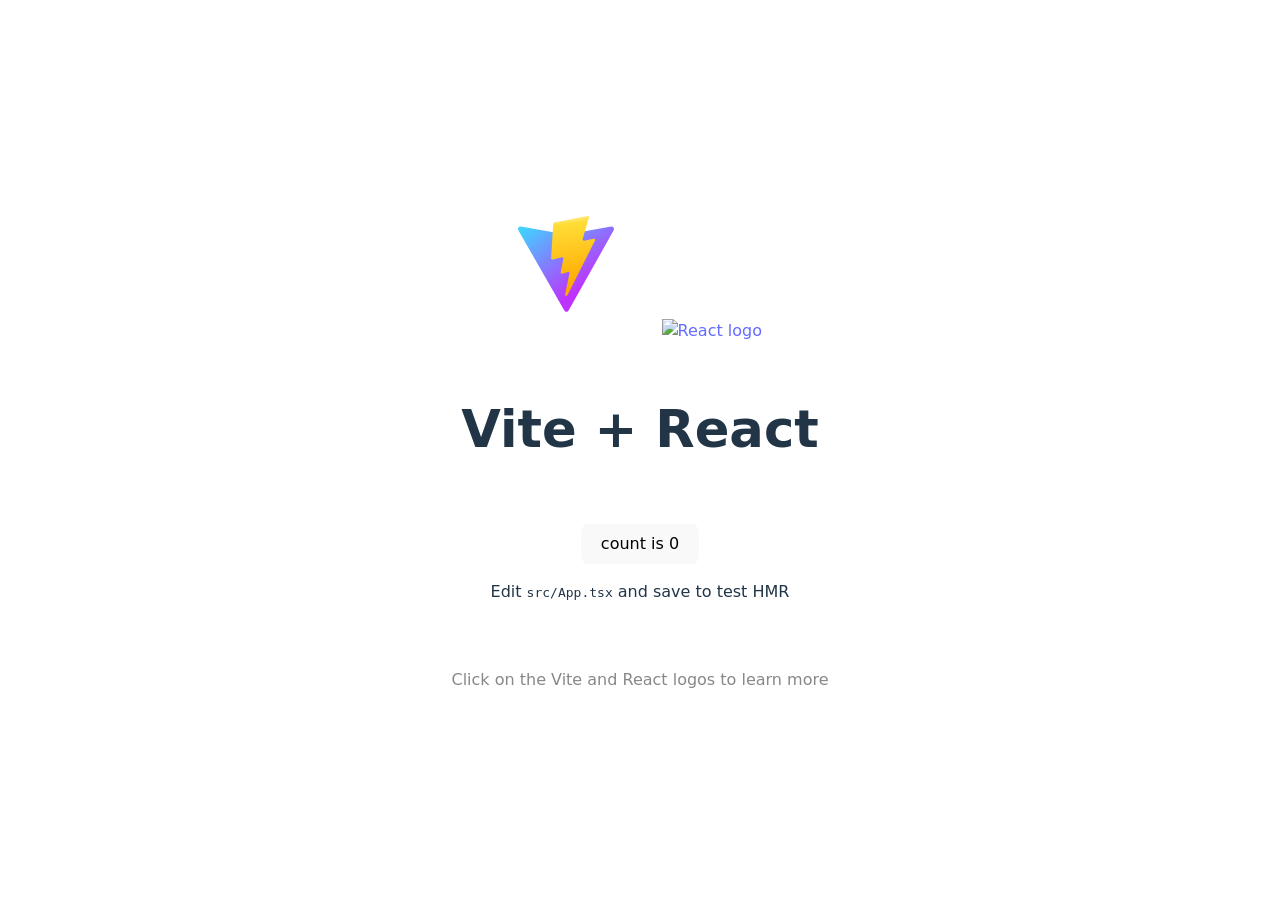
==== index.html @ ccfb189a "deploy: pratik-pdw/mono-repo@4b0936870ada98cf0509025623509e16df3d1835" ====
<!doctype html>
<html lang="en">
  <head>
    <meta charset="UTF-8" />
    <link rel="icon" type="image/svg+xml" href="/vite.svg" />
    <meta name="viewport" content="width=device-width, initial-scale=1.0" />
    <title>Vite + React + TS</title>
    <script type="module" crossorigin src="/assets/index-9_sxcfan.js"></script>
    <link rel="stylesheet" crossorigin href="/assets/index-D8b4DHJx.css">
  </head>
  <body>
    <div id="root"></div>
  </body>
</html>
---- assets/index-D8b4DHJx.css ----
:root{font-family:system-ui,Avenir,Helvetica,Arial,sans-serif;line-height:1.5;font-weight:400;color-scheme:light dark;color:#ffffffde;background-color:#242424;font-synthesis:none;text-rendering:optimizeLegibility;-webkit-font-smoothing:antialiased;-moz-osx-font-smoothing:grayscale}a{font-weight:500;color:#646cff;text-decoration:inherit}a:hover{color:#535bf2}body{margin:0;display:flex;place-items:center;min-width:320px;min-height:100vh}h1{font-size:3.2em;line-height:1.1}button{border-radius:8px;border:1px solid transparent;padding:.6em 1.2em;font-size:1em;font-weight:500;font-family:inherit;background-color:#1a1a1a;cursor:pointer;transition:border-color .25s}button:hover{border-color:#646cff}button:focus,button:focus-visible{outline:4px auto -webkit-focus-ring-color}@media (prefers-color-scheme: light){:root{color:#213547;background-color:#fff}a:hover{color:#747bff}button{background-color:#f9f9f9}}#root{max-width:1280px;margin:0 auto;padding:2rem;text-align:center}.logo{height:6em;padding:1.5em;will-change:filter;transition:filter .3s}.logo:hover{filter:drop-shadow(0 0 2em #646cffaa)}.logo.react:hover{filter:drop-shadow(0 0 2em #61dafbaa)}@keyframes logo-spin{0%{transform:rotate(0)}to{transform:rotate(360deg)}}@media (prefers-reduced-motion: no-preference){a:nth-of-type(2) .logo{animation:logo-spin infinite 20s linear}}.card{padding:2em}.read-the-docs{color:#888}
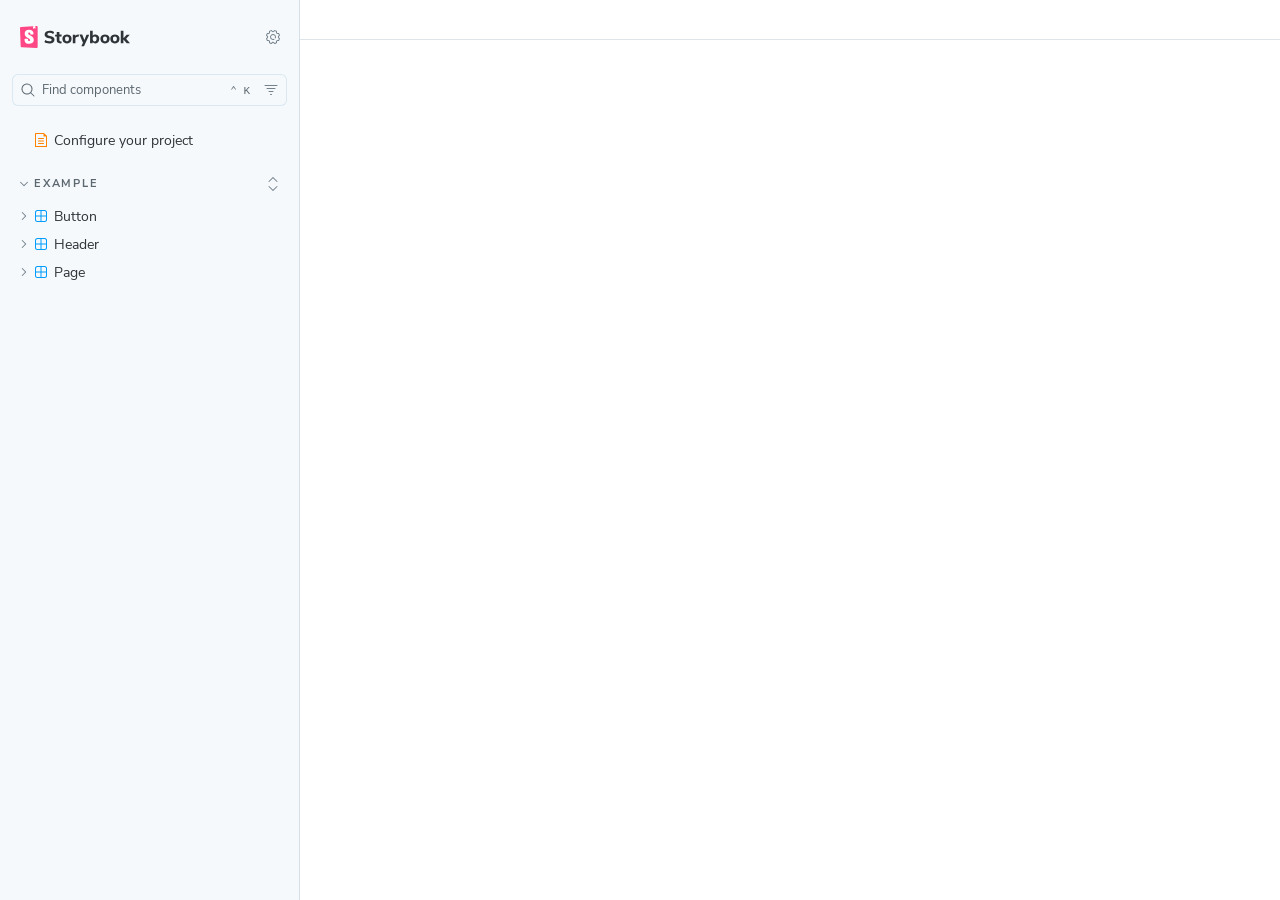
==== commit d3171e9a: "deploy: pratik-pdw/mono-repo@8c32af63fabd07bf2ac1abdfbcba4b0c49e33163" ====
--- a/index.html
+++ b/index.html
@@ -1,14 +1,181 @@
-<!doctype html>
+<!DOCTYPE html>
 <html lang="en">
   <head>
-    <meta charset="UTF-8" />
-    <link rel="icon" type="image/svg+xml" href="/vite.svg" />
-    <meta name="viewport" content="width=device-width, initial-scale=1.0" />
-    <title>Vite + React + TS</title>
-    <script type="module" crossorigin src="/assets/index-9_sxcfan.js"></script>
-    <link rel="stylesheet" crossorigin href="/assets/index-D8b4DHJx.css">
+    <meta charset="utf-8" />
+
+    <title>@storybook/core - Storybook</title>
+    <meta name="viewport" content="width=device-width, initial-scale=1, maximum-scale=1" />
+
+    
+    <link rel="icon" type="image/svg+xml" href="./favicon.svg" />
+    
+    <style>
+      @font-face {
+        font-family: 'Nunito Sans';
+        font-style: normal;
+        font-weight: 400;
+        font-display: swap;
+        src: url('./sb-common-assets/nunito-sans-regular.woff2') format('woff2');
+      }
+
+      @font-face {
+        font-family: 'Nunito Sans';
+        font-style: italic;
+        font-weight: 400;
+        font-display: swap;
+        src: url('./sb-common-assets/nunito-sans-italic.woff2') format('woff2');
+      }
+
+      @font-face {
+        font-family: 'Nunito Sans';
+        font-style: normal;
+        font-weight: 700;
+        font-display: swap;
+        src: url('./sb-common-assets/nunito-sans-bold.woff2') format('woff2');
+      }
+
+      @font-face {
+        font-family: 'Nunito Sans';
+        font-style: italic;
+        font-weight: 700;
+        font-display: swap;
+        src: url('./sb-common-assets/nunito-sans-bold-italic.woff2') format('woff2');
+      }
+    </style>
+
+    <link href="./sb-manager/runtime.js" rel="modulepreload" />
+
+    
+    <link href="./sb-addons/storybook-core-core-server-presets-0/common-manager-bundle.js" rel="modulepreload" />
+    
+    <link href="./sb-addons/essentials-controls-1/manager-bundle.js" rel="modulepreload" />
+    
+    <link href="./sb-addons/essentials-actions-2/manager-bundle.js" rel="modulepreload" />
+    
+    <link href="./sb-addons/essentials-docs-3/manager-bundle.js" rel="modulepreload" />
+    
+    <link href="./sb-addons/essentials-backgrounds-4/manager-bundle.js" rel="modulepreload" />
+    
+    <link href="./sb-addons/essentials-viewport-5/manager-bundle.js" rel="modulepreload" />
+    
+    <link href="./sb-addons/essentials-toolbars-6/manager-bundle.js" rel="modulepreload" />
+    
+    <link href="./sb-addons/essentials-measure-7/manager-bundle.js" rel="modulepreload" />
+    
+    <link href="./sb-addons/essentials-outline-8/manager-bundle.js" rel="modulepreload" />
+    
+    <link href="./sb-addons/onboarding-9/manager-bundle.js" rel="modulepreload" />
+    
+    <link href="./sb-addons/chromatic-com-storybook-10/manager-bundle.js" rel="modulepreload" />
+    
+    <link href="./sb-addons/storybook-experimental-addon-test-11/manager-bundle.js" rel="modulepreload" />
+       
+
+    <style>
+      #storybook-root[hidden] {
+        display: none !important;
+      }
+    </style>
+
+    
   </head>
   <body>
     <div id="root"></div>
+
+    
+    <script>
+      
+        
+          window['FEATURES'] = {
+  "argTypeTargetsV7": true,
+  "legacyDecoratorFileOrder": false,
+  "disallowImplicitActionsInRenderV8": true
+};
+        
+      
+        
+          window['REFS'] = {};
+        
+      
+        
+          window['LOGLEVEL'] = "info";
+        
+      
+        
+          window['DOCS_OPTIONS'] = {
+  "defaultName": "Docs",
+  "autodocs": "tag"
+};
+        
+      
+        
+          window['CONFIG_TYPE'] = "PRODUCTION";
+        
+      
+        
+      
+        
+      
+        
+          window['TAGS_OPTIONS'] = {
+  "dev-only": {
+    "excludeFromDocsStories": true
+  },
+  "docs-only": {
+    "excludeFromSidebar": true
+  },
+  "test-only": {
+    "excludeFromSidebar": true,
+    "excludeFromDocsStories": true
+  }
+};
+        
+      
+        
+          window['STORYBOOK_RENDERER'] = "react";
+        
+      
+        
+          window['STORYBOOK_BUILDER'] = "@storybook/builder-vite";
+        
+      
+        
+          window['STORYBOOK_FRAMEWORK'] = "/home/runner/work/mono-repo/mono-repo/node_modules/@storybook/react-vite";
+        
+      
+    </script>
+    
+
+    <script type="module">
+      import './sb-manager/globals-runtime.js';
+      
+      
+        import './sb-addons/storybook-core-core-server-presets-0/common-manager-bundle.js';
+      
+        import './sb-addons/essentials-controls-1/manager-bundle.js';
+      
+        import './sb-addons/essentials-actions-2/manager-bundle.js';
+      
+        import './sb-addons/essentials-docs-3/manager-bundle.js';
+      
+        import './sb-addons/essentials-backgrounds-4/manager-bundle.js';
+      
+        import './sb-addons/essentials-viewport-5/manager-bundle.js';
+      
+        import './sb-addons/essentials-toolbars-6/manager-bundle.js';
+      
+        import './sb-addons/essentials-measure-7/manager-bundle.js';
+      
+        import './sb-addons/essentials-outline-8/manager-bundle.js';
+      
+        import './sb-addons/onboarding-9/manager-bundle.js';
+      
+        import './sb-addons/chromatic-com-storybook-10/manager-bundle.js';
+      
+        import './sb-addons/storybook-experimental-addon-test-11/manager-bundle.js';
+      
+      
+      import './sb-manager/runtime.js';
+    </script>
   </body>
-</html>
+</html>
